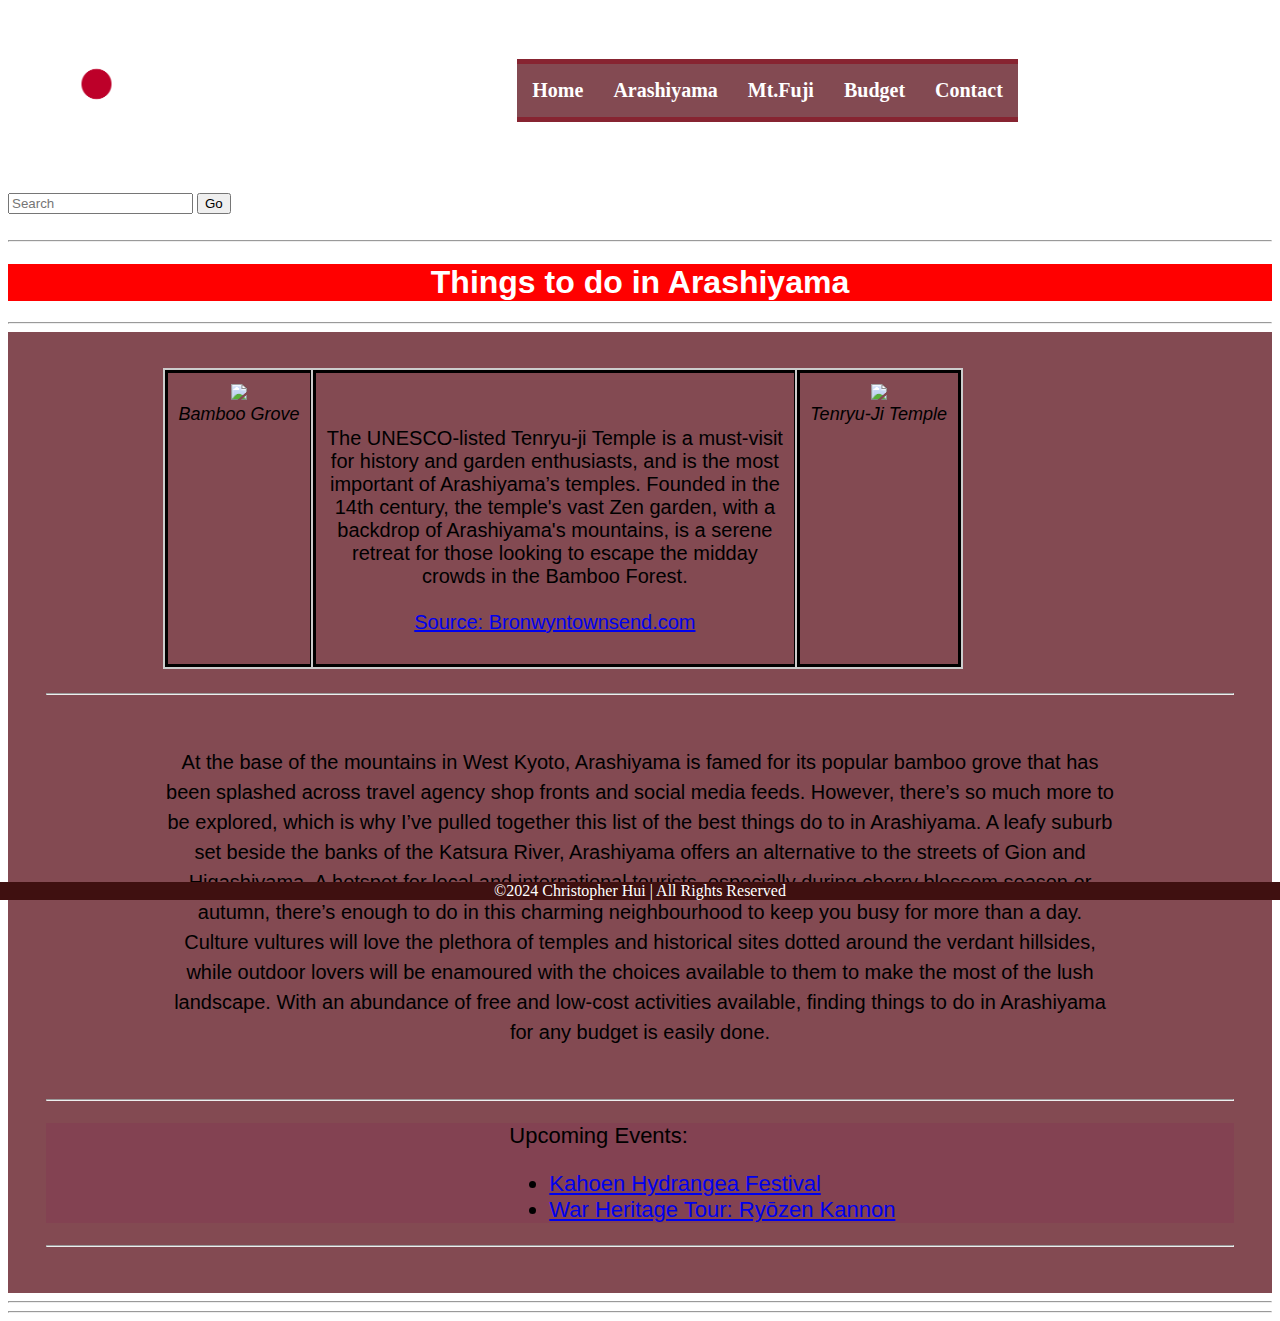
==== arashi.html @ 753c86a7 "Add files via upload" ====
<!DOCTYPE html>
<html lang="en">
<head>
    <meta charset="UTF-8">
    <meta name="viewport" content="width=device-width, initial-scale=1.0">
    <title>Visiting Japan! | Arashiyama</title>
    <link rel="stylesheet" href="css/style.css">
    
</head>

    <div class="wholetop">
        <div class="topplace">
            
                <div class="leftplace">
                    <img id="1stlogo" src="images/logos/Flag_of_Japan.svg.png" height="50">
                </div>
        
                <div class="middleplace">
                    <nav class="navbar">
                    <ul>
                        <li><a href="index.html">Home</a></li>
                        <li><a href="arashi.html">Arashiyama</a></li>
                        <li><a href="mountfuji.html">Mt.Fuji</a></li>
                        <li><a href="budget.html">Budget</a></li>
                        <li><a href="contact.html">Contact</a></li>
                    </ul>
                    </nav>
                </div>
                <div class="rightplace">
                    <img id="2ndlogo"; src="images/logos/2ndlogo.png" height="80">
                </div>        
        </div>
    </div>
                
            
        
    
<body>
    <header>
        
        
        <form class="searchbox">
            <input type="text" name="search" placeholder="Search">
            <button type="submit" name="submitbutton" >Go</button>
        </form>

    </header>
    <br>
    <hr>

    <h1>
        Things to do in Arashiyama
    </h1>
    <hr>
    <main>

        <section class="arashibox">

             <div class="box1">
                <div class="lbox">
                    <img src="https://photos.smugmug.com/i-hFcX6RC/0/1c58ee68/L/famous-bamboo-grove-arashiyama-L.jpg" height="300">
                    <figcaption>Bamboo Grove</figcaption>
                </div>
                <div class="mbox">
                    <!-- <img src="https://images.squarespace-cdn.com/content/v1/64203d9600825f68e2488772/5dac79ae-34d7-4232-b07c-3d9072eaaa8c/Bronwyn-Townsend-Arashiyama-Japan-65.jpg" height="300"> -->
                    <!-- <figcaption>Togetsukyo Bridge</figcaption> -->
                     <p id="tjpara"><br>The UNESCO-listed Tenryu-ji Temple is a must-visit <br> for history and garden enthusiasts, and is the most <br>important of Arashiyama’s temples. Founded in the <br> 14th century, the temple's vast Zen garden, with a <br>backdrop of Arashiyama's mountains, is a serene <br>retreat for those looking to escape the midday <br> crowds in the Bamboo Forest.<br><br>
                     <a href="https://www.bronwyntownsend.com/blog/things-to-do-arashiyama-kyoto">Source: Bronwyntownsend.com </a>
                    </p>
                </div>
                <div class="rbox">
                    <img src="https://images.squarespace-cdn.com/content/v1/64203d9600825f68e2488772/2cf6d682-40e0-4045-88c6-5e6ecae1d157/Bronwyn-Townsend-Arashiyama-Japan-49.jpg" height="300">
                    <figcaption> Tenryu-Ji Temple</figcaption>
                </div>
                

             </div>

        </section>
        <br>
        <hr>
        
        <div class="lowerpara">
        
            <p>At the base of the mountains in West Kyoto, Arashiyama is famed for its popular bamboo grove that has been splashed across travel agency shop fronts and social media feeds. However, there’s so much more to be explored, which is why I’ve pulled together this list of the best things do to in Arashiyama. 

            A leafy suburb set beside the banks of the Katsura River, Arashiyama offers an alternative to the streets of Gion and Higashiyama. A hotspot for local and international tourists, especially during cherry blossom season or autumn, there’s enough to do in this charming neighbourhood to keep you busy for more than a day.
                
            Culture vultures will love the plethora of temples and historical sites dotted around the verdant hillsides, while outdoor lovers will be enamoured with the choices available to them to make the most of the lush landscape. With an abundance of free and low-cost activities available, finding things to do in Arashiyama for any budget is easily done.</p>
        
        </div>
        <hr>
        <div class="upcoming">

            <p id="UEP">Upcoming Events:</p>
            <ul class="UEPL">
                <li><a href="https://jal.japantravel.com/kyoto/kahoen-hydrangea-festival-2024/70462">Kahoen Hydrangea Festival</a></li>
                <li><a href="https://www.google.com/search?client=firefox-b-1-d&q=war+heritage+tour:+ry%C5%8Dzen+kannon,+kodaiji+park,+5+jul&si">War Heritage Tour: Ryōzen Kannon</a></li>
            </ul>

        </div>
        <hr>
    </main>

    <hr>

    <footer>
       
        
    </footer>


<hr>
    
<h7>©2024 Christopher Hui | All Rights Reserved</h7>   

</body>
</html>
---- css/style.css ----
.topplace {
    display:flex;

}

.middleplace{
    /* padding-left: 32%; */
    /*padding-right: 36%;*/
    margin-left: 33%;
}

.rightplace{
    float:right;
    padding-right:2%;
    margin-left: 33%;
}

.wholetop{
    padding:4%;
}

body {
    background-color:rgba(174, 43, 10, 0.679);
    background: url(../images/background/Fuji.jpg);
    background-size: 100%;
}

.navbar ul{
    display:flex;
    list-style-type: none;
    padding: 1%;
    margin:0%;
    background-color: rgb(135, 36, 49);
    overflow: hidden;
    justify-content: center;
    font-family: Calibri;
    font-size: 20px;
    font-weight:bold;
    
}

.navbar a{
    color:white;
    text-decoration: none;
    padding: 15px;
    
}
.navbar li{
    float: left;
    display:flex;
    border-color: rgb(131, 74, 82);
    background-color: rgb(131, 74, 82);
    
    
}

.navbar a:hover {
    background-color: #ddd;
    color: black;
}

.navbar a:active {
    background-color: rgb(147, 232, 62);
    color: white;
}

input[type=text]:focus {
    background-color: rgb(238, 74, 96);
}



h1 {
    text-align: center;
    justify-content: center;
    font-family:'Calibri', sans-serif;
    color:white;
    background-color: red;
    /* width: 40%; */
    
    

}

h7{
    font-family: 'Calibri';
    position: fixed;
    left: 0;
    bottom: 0;
    width: 100%;
    background-color: rgb(63, 16, 16);
    color: white;
    text-align: center;
}

main {
   padding:3%;
   background-color: rgb(131, 74, 82);

}

.maincont {
    border: 3px groove red;
    
    
}

.box1 {
    display: flex;
}
.ArashiPara {
    padding:2%;
    font-size: 20px;
    font-family:'Calibri', sans-serif;
    font-style: italic;
    
    

}
.ArashiPic {
    padding:2%;
}

#AraTitle {
    font-weight: bold;
    font-size: 24px;
    color: rgb(5, 136, 5);
    text-shadow: 1.2px 1.2px rgb(15, 68, 35);


}

.lowerpara{
    padding: 2%;
    padding-left:10%;
    padding-right:10%;
    font-family: 'Calibri',sans-serif;
    font-size: 20px;
    text-align: center;
    line-height:150%;

}

.upcoming{
    font-family: 'Calibri', sans-serif;
    font-size: 22px;
    
    padding-left:39%;
    background-color: rgb(131, 66, 82);
    
}



.box2 {
    display: flex;
    padding: 2%;
}

#FujiTitle {
    font-weight: bold;
    font-size: 24px;
    color:rgb(44, 14, 108);
}

.MtFujiPara {
    padding:2%;
    font-size: 20px;
    font-family:'Calibri', sans-serif;
    font-style: italic;
}

section.arashibox{
    padding-left:10%;
    

}
.glossary{
    font-family: 'Calibri', sans-serif;
    font-size: 17px;
    
    padding-left:2%;
    background-color: rgb(131, 66, 82);
    
}

#glossp{
    font-weight:bold;
    font-size: 20px;
    text-decoration: underline;
}

dt{ 
    font-weight: bold;
    font: size 16;

}

dd{
    font: size 14px;
    font-style:italic;
}

.lbox {
    outline:2px solid #ccc;
    border:3px solid black;
    font-family: 'Calibri', sans-serif;
    text-align: center;
    padding: 1%;

}

.mbox {
    outline:2px solid #ccc;
    border:3px solid black;
    height: auto;
    padding: 1%;
    font-family: 'Calibri', sans-serif;
    font-size: 20px;
}

.rbox {
    outline:2px solid #ccc;
    border:3px solid black;
    text-align: center;
    padding: 1%;
}
#tjpara{
    text-align: center;
    
}
figcaption{
    font-family: 'Calibri', sans-serif;
    font-size: 18px;
    font-style: italic;
}

.email{
    /* position: fixed;
    bottom: 50%;
    right: 50%;
    width: 3%;*/
    display: flex;
    font-family: 'Calibri', sans-serif;
    margin-left: 47%;
    margin-top: 10%;
    float:left;
    color:white;
    padding:1%;
    
    z-index: 1;
}
.num{
    /* position: fixed;
    bottom: 50%;
    right: 30%;
    width: 3%;*/
    display: flex;
    font-family: 'Calibri', sans-serif;
    margin-left: 47%;
    margin-top: 0%;
    float:left;
    color:white;
    padding: 1%;
   
}

.insta {
    display: flex;
    font-family: 'Calibri', sans-serif;
    margin-left: 45.5%;
    margin-top:auto;
    float:left;
    color:white;
    padding:1%;
    /* padding-top: 8%; */
    
}

.overlay{
    display: flex;
    position: fixed;
    justify-content: center;
    background-color: rgb(131, 74, 82);
    height: 1px;
    padding: 10%;
    z-index: -1;
    opacity: 86%;
    margin-left: 40%;
    margin-top: 6%;
    border: 15px solid red;
    /* filter:blur(90%) */
    
}

/* .test {
    background-color: pink;
    background-size: 20%;
    
} */
.table, th, td{
    border: 3px solid rgba(149, 12, 12, 0.679); 
    justify-content: center;
    background-color: rgb(174, 43, 10, 0.679);;
    color: white;
    font-family: 'Calibri',sans-serif;
    font-size: 30px;
    text-shadow: 1px 1px black;
   
}
table tr:last-child {
    font-weight: bold;
    background-color: rgb(47, 7, 7);

  }

table tr:first-child{
    background-color: rgb(47, 7, 7);
}
.estimates{
    justify-content: center;
    border: 10px solid rgba(78, 0, 0, 0.679);
    border-radius: 10px;
    
    margin: auto;
    
}
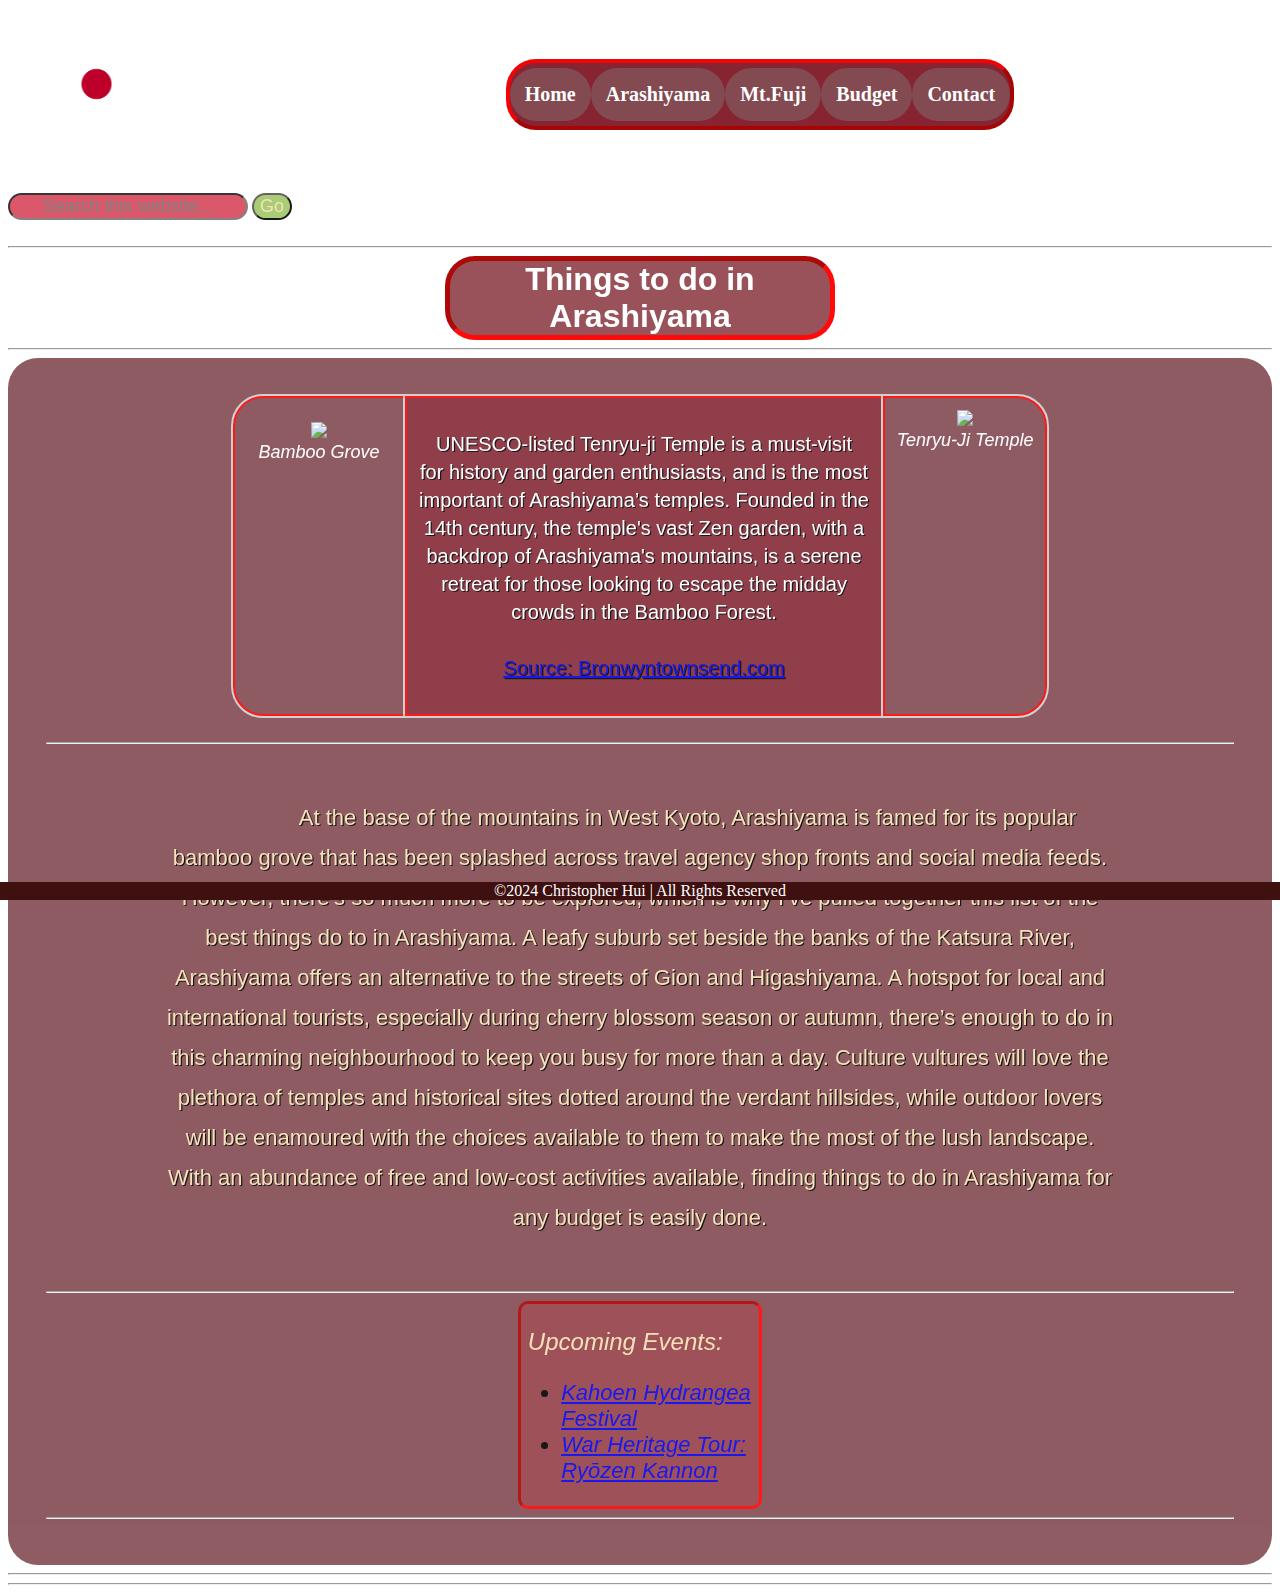
==== commit 99a8d14e: "Add files via upload" ====
--- a/arashi.html
+++ b/arashi.html
@@ -35,12 +35,12 @@
             
         
     
-<body>
+<body class="arashibody">
     <header>
         
         
         <form class="searchbox">
-            <input type="text" name="search" placeholder="Search">
+            <input type="text" name="search" placeholder="Search this website...">
             <button type="submit" name="submitbutton" >Go</button>
         </form>
 
@@ -64,7 +64,7 @@
                 <div class="mbox">
                     <!-- <img src="https://images.squarespace-cdn.com/content/v1/64203d9600825f68e2488772/5dac79ae-34d7-4232-b07c-3d9072eaaa8c/Bronwyn-Townsend-Arashiyama-Japan-65.jpg" height="300"> -->
                     <!-- <figcaption>Togetsukyo Bridge</figcaption> -->
-                     <p id="tjpara"><br>The UNESCO-listed Tenryu-ji Temple is a must-visit <br> for history and garden enthusiasts, and is the most <br>important of Arashiyama’s temples. Founded in the <br> 14th century, the temple's vast Zen garden, with a <br>backdrop of Arashiyama's mountains, is a serene <br>retreat for those looking to escape the midday <br> crowds in the Bamboo Forest.<br><br>
+                     <p id="tjpara">UNESCO-listed Tenryu-ji Temple is a must-visit <br> for history and garden enthusiasts, and is the most <br>important of Arashiyama’s temples. Founded in the <br> 14th century, the temple's vast Zen garden, with a <br>backdrop of Arashiyama's mountains, is a serene <br>retreat for those looking to escape the midday <br> crowds in the Bamboo Forest.<br><br>
                      <a href="https://www.bronwyntownsend.com/blog/things-to-do-arashiyama-kyoto">Source: Bronwyntownsend.com </a>
                     </p>
                 </div>
@@ -82,7 +82,7 @@
         
         <div class="lowerpara">
         
-            <p>At the base of the mountains in West Kyoto, Arashiyama is famed for its popular bamboo grove that has been splashed across travel agency shop fronts and social media feeds. However, there’s so much more to be explored, which is why I’ve pulled together this list of the best things do to in Arashiyama. 
+            <p id="indent">At the base of the mountains in West Kyoto, Arashiyama is famed for its popular bamboo grove that has been splashed across travel agency shop fronts and social media feeds. However, there’s so much more to be explored, which is why I’ve pulled together this list of the best things do to in Arashiyama. 
 
             A leafy suburb set beside the banks of the Katsura River, Arashiyama offers an alternative to the streets of Gion and Higashiyama. A hotspot for local and international tourists, especially during cherry blossom season or autumn, there’s enough to do in this charming neighbourhood to keep you busy for more than a day.
                 
@@ -92,10 +92,10 @@
         <hr>
         <div class="upcoming">
 
-            <p id="UEP">Upcoming Events:</p>
+            <p id="UEP">&nbsp;Upcoming Events:</p>
             <ul class="UEPL">
-                <li><a href="https://jal.japantravel.com/kyoto/kahoen-hydrangea-festival-2024/70462">Kahoen Hydrangea Festival</a></li>
-                <li><a href="https://www.google.com/search?client=firefox-b-1-d&q=war+heritage+tour:+ry%C5%8Dzen+kannon,+kodaiji+park,+5+jul&si">War Heritage Tour: Ryōzen Kannon</a></li>
+                <li class="liarashi"><a href="https://jal.japantravel.com/kyoto/kahoen-hydrangea-festival-2024/70462">Kahoen Hydrangea Festival</a></li>
+                <li class="liarashi"><a href="https://www.google.com/search?client=firefox-b-1-d&q=war+heritage+tour:+ry%C5%8Dzen+kannon,+kodaiji+park,+5+jul&si">War Heritage Tour: Ryōzen Kannon</a></li>
             </ul>
 
         </div>
--- a/css/style.css
+++ b/css/style.css
@@ -2,17 +2,24 @@
     display:flex;
 
 }
-
+.leftplace {
+    margin-left:0%;
+
+
+}
 .middleplace{
     /* padding-left: 32%; */
     /*padding-right: 36%;*/
-    margin-left: 33%;
+    margin-left: 32%;
+    
 }
 
 .rightplace{
     float:right;
     padding-right:2%;
-    margin-left: 33%;
+    margin-left: 32%;
+
+    
 }
 
 .wholetop{
@@ -21,23 +28,53 @@
 
 body {
     background-color:rgba(174, 43, 10, 0.679);
+    background: url(../images/background/Fuji2.jpg);
+    background-size: 100%;
+}
+.arashibody {
+    background: url(../images/background/arashiyama.jpg);
+    background-size:  100%;
+}
+
+.fujibody {
     background: url(../images/background/Fuji.jpg);
-    background-size: 100%;
+    background-size:  100%;
+}
+
+.budgetbody {
+    background: url(../images/background/piggybank.jpg);
+    background-size:  100%;
+}
+
+.contactbody{
+    background: url(../images/background/crossing.jpeg);
+    background-size:  100%;
 }
 
 .navbar ul{
     display:flex;
     list-style-type: none;
     padding: 1%;
-    margin:0%;
+    /* margin:0%; */
+    margin:auto;
+    
     background-color: rgb(135, 36, 49);
-    overflow: hidden;
+    
     justify-content: center;
     font-family: Calibri;
     font-size: 20px;
     font-weight:bold;
-    
-}
+    border: 4px outset rgba(255, 0, 0, 0.888);
+    border-radius: 30px;
+    
+}
+
+/* .navbar :hover{
+    border:1px inset rgba(255, 0, 0, 0.888);
+    border-radius: 30px;
+
+
+/} */
 
 .navbar a{
     color:white;
@@ -48,36 +85,83 @@
 .navbar li{
     float: left;
     display:flex;
-    border-color: rgb(131, 74, 82);
+    /* border-color: rgb(131, 74, 82); */
     background-color: rgb(131, 74, 82);
-    
-    
-}
+    border-radius: 30px;
+    /* border:2px solid red; */
+    
+}
+
 
 .navbar a:hover {
     background-color: #ddd;
     color: black;
+    border:3px;
+    border-radius: 30px;
 }
 
 .navbar a:active {
-    background-color: rgb(147, 232, 62);
+    background-color: /*rgb(147, 232, 62);*/ red;
     color: white;
 }
 
+
+
+input[type=text] {
+    background-color: rgb(215, 71, 90);
+    color:wheat;
+    font-family: 'Calibri', sans-serif;
+    font-size:18px;
+    opacity: 90%;
+    border-radius: 30px;
+    text-align: center;
+}
 input[type=text]:focus {
-    background-color: rgb(238, 74, 96);
-}
-
-
+    background-color: rgb(247, 247, 247);
+    color: rgb(0, 0, 0);
+    font-family: 'Calibri', sans-serif;
+    font-style:none;
+    font-size:18px;
+    opacity: 100%;
+    
+}
+
+button[type=submit] {
+    background-color: #6fab15a8;
+    color:wheat;
+    font-family: 'Calibri', sans-serif;
+    font-size:18px;
+    opacity:90%;
+    border-radius: 30px;
+
+}
+
+button[type=submit]:active {
+    background-color: #05070371;
+    font-family: 'Calibri', sans-serif;
+    font-size:18px;
+    opacity: 100%;
+}
+
+button[type=submit]:hover {
+    background-color: #6fab15;
+    font-family: 'Calibri', sans-serif;
+    font-size:18px;
+    opacity: 100%;
+
+}
 
 h1 {
     text-align: center;
     justify-content: center;
     font-family:'Calibri', sans-serif;
     color:white;
-    background-color: red;
-    /* width: 40%; */
-    
+    background-color: rgb(149, 74, 84);
+    width: 30%;
+    border: 5px inset red;
+    border-radius: 30px;
+    opacity: 96%;
+    margin:auto;
     
 
 }
@@ -96,23 +180,33 @@
 main {
    padding:3%;
    background-color: rgb(131, 74, 82);
-
+   /* border: 5px solid red; looks better without border? */
+   border-radius: 30px;
+   opacity: 90%;
+  
 }
 
 .maincont {
     border: 3px groove red;
+    border-radius: 20px;
     
     
 }
 
 .box1 {
     display: flex;
+    /* align-items: center; */
+    justify-content: center;
 }
 .ArashiPara {
     padding:2%;
-    font-size: 20px;
+    font-size: 22px;
     font-family:'Calibri', sans-serif;
-    font-style: italic;
+    /* font-style: italic; */
+    text-shadow: 1.3px 1.3px black;
+    line-height: 40px;
+    text-align: left;
+    color:wheat;
     
     
 
@@ -123,11 +217,57 @@
 
 #AraTitle {
     font-weight: bold;
-    font-size: 24px;
+    font-size: 35px;
     color: rgb(5, 136, 5);
-    text-shadow: 1.2px 1.2px rgb(15, 68, 35);
-
-
+    text-shadow: 1.3px 1.3px rgb(15, 68, 35);
+    font-style: oblique;
+}
+
+
+.box2 {
+    display: flex;
+    padding: 2%;
+}
+
+#FujiTitle {
+    font-weight: bold;
+    font-size: 35px;
+    color:rgb(70, 24, 170);
+    text-shadow: 1.3px 1.3px rgb(0, 0, 0);
+    text-align: right;
+    font-style: oblique;
+}
+
+.MtFujiPara {
+    padding:2%;
+    font-size: 22px;
+    font-family:'Calibri', sans-serif;
+    /* font-style: italic; */
+    text-shadow: 1.3px 1.3px black;
+    line-height: 40px;
+    color: wheat;
+}
+
+#indent {
+    text-indent: 10%;
+}
+
+
+
+#tjpara{
+    text-align: center;
+    /* font-weight:bold; */
+    /* color:rgb(160, 191, 37); */
+    color:white;
+    text-shadow: 1.2px 1.2px rgb(0, 0, 0);
+    line-height: 28px;
+}
+figcaption{
+    font-family: 'Calibri', sans-serif;
+    font-size: 18px;
+    font-style: italic;
+    color:white;
+    
 }
 
 .lowerpara{
@@ -135,60 +275,57 @@
     padding-left:10%;
     padding-right:10%;
     font-family: 'Calibri',sans-serif;
-    font-size: 20px;
-    text-align: center;
-    line-height:150%;
-
-}
+    font-size: 22px;
+    text-align: center;
+    line-height:40px;
+    /* font-weight: bold; */
+    color:wheat;
+    text-shadow: 1.2px 1.2px black;
+
+}
+
 
 .upcoming{
     font-family: 'Calibri', sans-serif;
     font-size: 22px;
-    
-    padding-left:39%;
-    background-color: rgb(131, 66, 82);
-    
-}
-
-
-
-.box2 {
-    display: flex;
-    padding: 2%;
-}
-
-#FujiTitle {
-    font-weight: bold;
-    font-size: 24px;
-    color:rgb(44, 14, 108);
-}
-
-.MtFujiPara {
-    padding:2%;
-    font-size: 20px;
-    font-family:'Calibri', sans-serif;
     font-style: italic;
-}
-
-section.arashibox{
-    padding-left:10%;
-    
-
+    /* padding-left:39%; */
+    background-color: rgba(255, 0, 0, 0.136);
+    /* color:rgb(255, 255, 255); */
+    border-radius: 10px;
+    border:3px inset rgb(255, 0, 0);
+    width:20%;
+    margin: auto;
+    
+}
+
+#UEP {
+    font-size:24px;
+    color: wheat;
+}
+
+
+.liarashi {
+    border:none;
 }
 .glossary{
     font-family: 'Calibri', sans-serif;
     font-size: 17px;
-    
     padding-left:2%;
     background-color: rgb(131, 66, 82);
-    
+    color:rgb(255, 255, 255);
+    border-radius: 30px;
+    border:3px dotted red;
+    width:20%;
+    margin-right: auto;
 }
 
 #glossp{
     font-weight:bold;
     font-size: 20px;
-    text-decoration: underline;
-}
+    color:rgb(255, 255, 255);
+}
+
 
 dt{ 
     font-weight: bold;
@@ -203,37 +340,36 @@
 
 .lbox {
     outline:2px solid #ccc;
-    border:3px solid black;
-    font-family: 'Calibri', sans-serif;
-    text-align: center;
-    padding: 1%;
-
+    border:2px solid red;
+    font-family: 'Calibri', sans-serif;
+    text-align: center;
+    padding: 2%; 
+    border-top-left-radius: 30px;
+    border-bottom-left-radius: 30px;
+    
 }
 
 .mbox {
     outline:2px solid #ccc;
-    border:3px solid black;
-    height: auto;
-    padding: 1%;
-    font-family: 'Calibri', sans-serif;
-    font-size: 20px;
+    border:2px solid red;
+    /* height: auto; */
+    padding:1%;
+    font-family: 'Calibri', sans-serif;
+    font-size: 20px;
+    background-color: rgb(132, 42, 54);
+    
 }
 
 .rbox {
     outline:2px solid #ccc;
-    border:3px solid black;
+    border:2px solid red;
     text-align: center;
     padding: 1%;
-}
-#tjpara{
-    text-align: center;
-    
-}
-figcaption{
-    font-family: 'Calibri', sans-serif;
-    font-size: 18px;
-    font-style: italic;
-}
+    border-top-right-radius: 30px;
+    border-bottom-right-radius: 30px;
+    /* height:10%; */
+}
+
 
 .email{
     /* position: fixed;
@@ -242,13 +378,13 @@
     width: 3%;*/
     display: flex;
     font-family: 'Calibri', sans-serif;
-    margin-left: 47%;
-    margin-top: 10%;
+    margin-left: 46%;
+    margin-top: 4%;
     float:left;
     color:white;
     padding:1%;
-    
-    z-index: 1;
+    font-size: 20px;
+    text-shadow: 1.2px 1.2px black;
 }
 .num{
     /* position: fixed;
@@ -257,23 +393,25 @@
     width: 3%;*/
     display: flex;
     font-family: 'Calibri', sans-serif;
-    margin-left: 47%;
+    margin-left: 45.7%;
     margin-top: 0%;
     float:left;
     color:white;
     padding: 1%;
-   
+    font-size: 20px;
+    text-shadow: 1.2px 1.2px black;
 }
 
 .insta {
     display: flex;
     font-family: 'Calibri', sans-serif;
-    margin-left: 45.5%;
+    margin-left: 43.6%;
     margin-top:auto;
     float:left;
     color:white;
     padding:1%;
-    /* padding-top: 8%; */
+    font-size: 20px;
+    text-shadow: 1.2px 1.2px black;
     
 }
 
@@ -286,11 +424,21 @@
     padding: 10%;
     z-index: -1;
     opacity: 86%;
-    margin-left: 40%;
-    margin-top: 6%;
-    border: 15px solid red;
-    /* filter:blur(90%) */
-    
+    margin-left: 39%;
+    margin-top: 1%;
+    border: 8px outset red;
+    border-radius: 30px;
+    
+    
+}
+
+.overlay:hover{
+    /* border: 8px solid rgba(146, 255, 21, 0.388); */
+    border: 8px solid rgba(255, 0, 0, 0.388);
+    border-radius: 30px;
+    background-color:#4e7711;    
+
+
 }
 
 /* .test {
